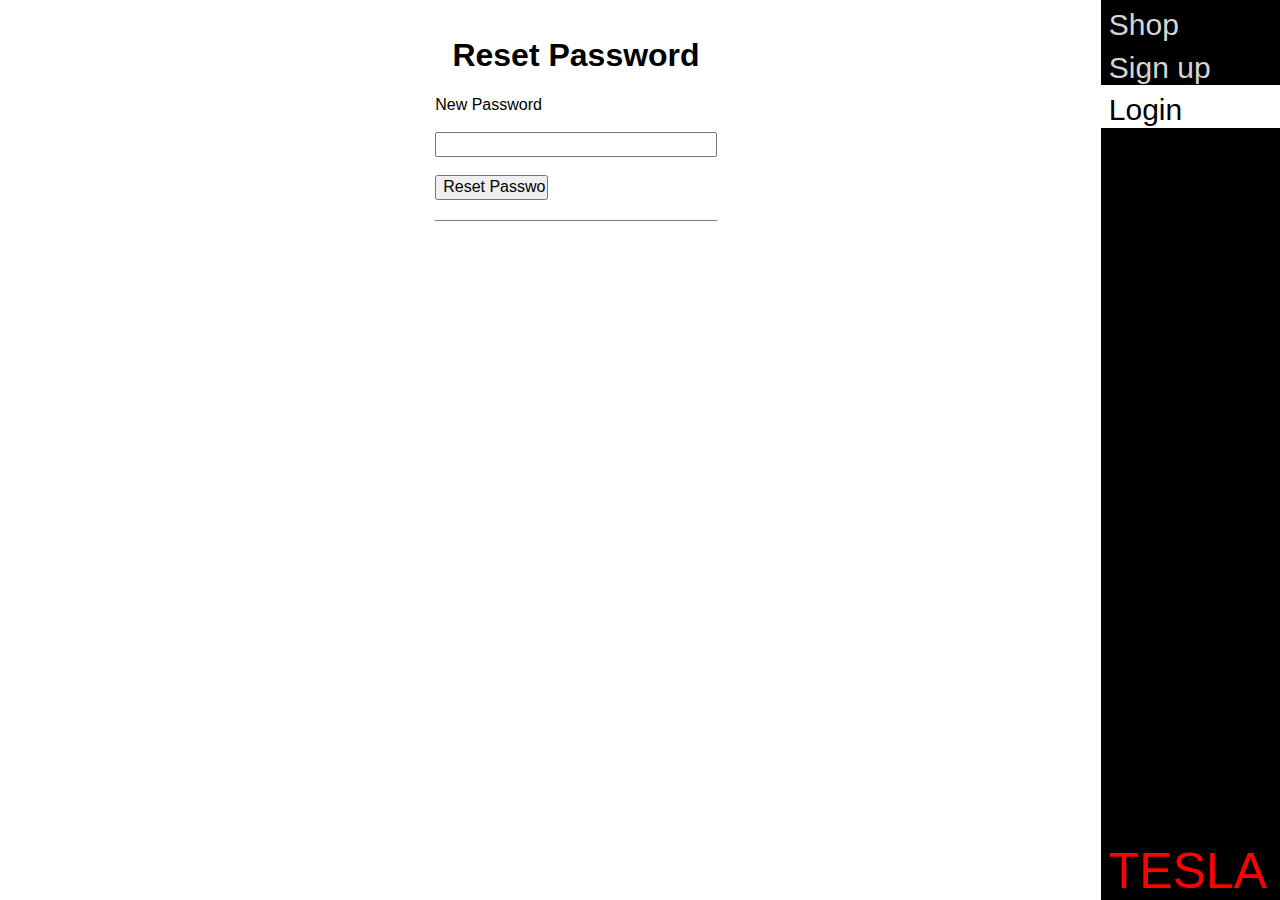
==== confirmedresetpassword.html @ 9be81156 "Finished Login and reset password" ====
<!DOCTYPE html>
<html>
  <head>
    <meta charset="utf-8">
    <meta name="viewport" content="width=device-width">
    <link href="normalize.css" rel="stylesheet" type="text/css" />
    <link href="style.css" rel="stylesheet" type="text/css" />
    <style>
        form{
            position: relative;
            display: flex;
            flex-direction: column;
            margin-left: 34%;
            margin-right: 44%;
            border-bottom: 1px solid grey;
            
        }
        h1{ 
          text-align: center ;
        }
        input[type="submit"]{
          width: 40%;
          margin-bottom: 20px;
        }

        aside{
          margin-left:34%;
          margin-right: 44%;
        }
        aside p{
            font-size: 10px;
        }
    </style>
  </head>
  <body>
    <nav>
      <ul class="nav">
        <li><a href="shop.html">Shop</a></li>
        <li><a href="signup.html">Sign up</a></li>
        <li><a class="active" href="login.html">Login</a></li> 
      </ul>
      <p><a class="home" href="index.html">TESLA</a></p>
    </nav>
    <form>
      <h1>Reset Password</h1>
      <label for= "newpassword">New Password</label><br>
      <input type= "password" name= "newpassword" required><br>
      <input type="submit" value= "Reset Password">
    </form>
  </body>
</html>
---- style.css ----
/* only doing pc for now */
body{
    font-family: 'Varela Round', sans-serif;
}
.landing_car1{
    display: flex;
    position: relative;
    height: 800px;
    width: 45%;
}
.landing_car2{
    display: flex;
    position: relative;
    height: 800px;
    width: 45%;
}
.i{
    display: flex;
    position: relative;
    flex-direction: row;
}
.nav {
    list-style-type: none;
    margin: 0;
    padding: 0;
    width: 14%;
    top: 0px;
    right: 0px;
    background-color: black;
    height: 100%;
    position: fixed;
  }
li a {
    font-size: 30px;
    display: block;
    color: #D5D5D5;
    padding-top: 8px;
    padding-left: 8px;
    text-decoration: none;
}
li a.active {
    background-color: white;
    color: black;
  }
li a:hover:not(.active){
    background-color: #555;
    color: white;
}
p a.home{
    font-size: 50px;
    position: fixed;
    color: red;
    left: 86%;
    padding-left: 8px;
    bottom: 0px;
    text-decoration: none;
}
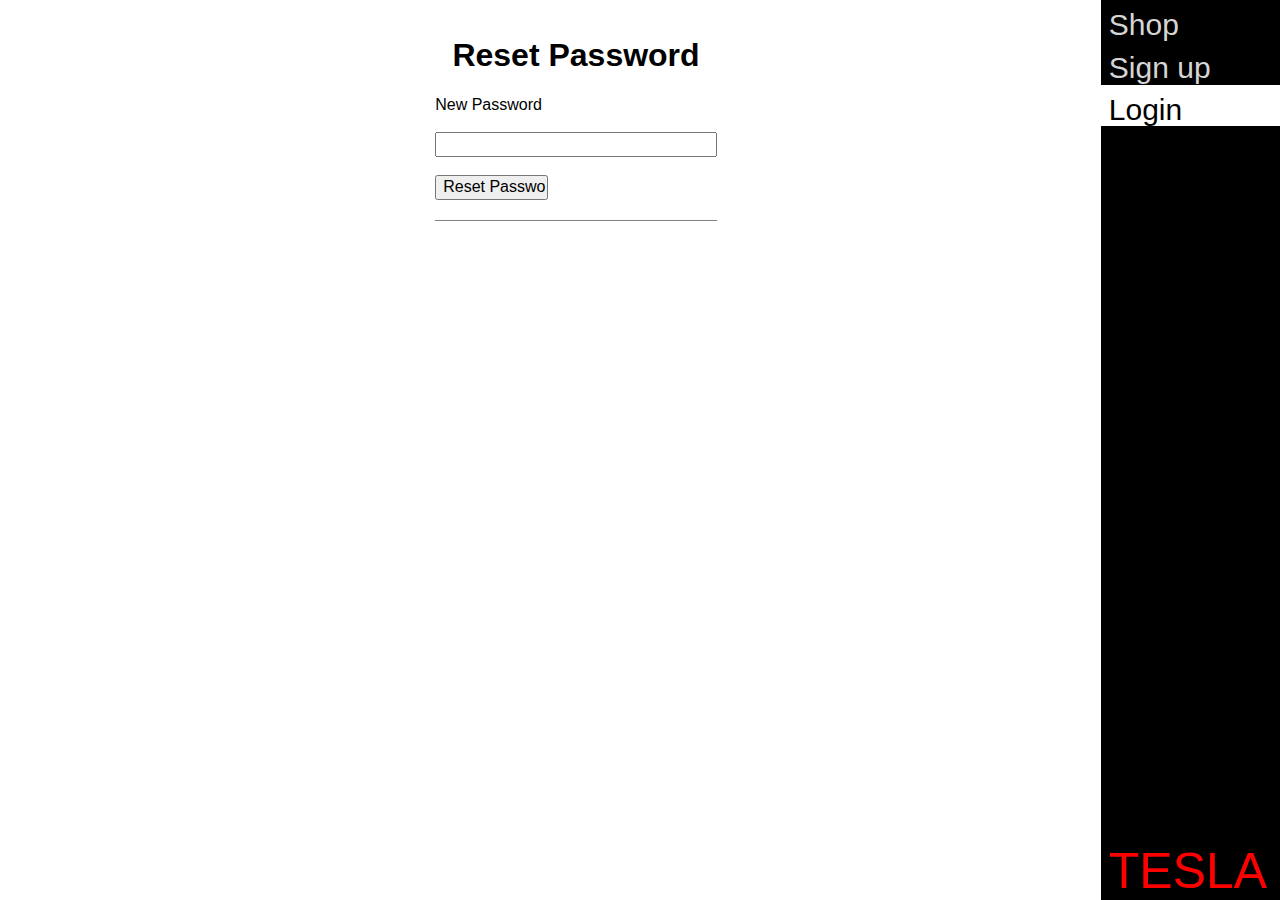
==== commit a43bc935: "mobile resetpassword and confirmedresetpassword" ====
--- a/confirmedresetpassword.html
+++ b/confirmedresetpassword.html
@@ -6,6 +6,7 @@
     <link href="normalize.css" rel="stylesheet" type="text/css" />
     <link href="style.css" rel="stylesheet" type="text/css" />
     <style>
+      @media screen and (max-width:1900px){
         form{
             position: relative;
             display: flex;
@@ -13,7 +14,6 @@
             margin-left: 34%;
             margin-right: 44%;
             border-bottom: 1px solid grey;
-            
         }
         h1{ 
           text-align: center ;
@@ -22,14 +22,38 @@
           width: 40%;
           margin-bottom: 20px;
         }
-
         aside{
           margin-left:34%;
-          margin-right: 44%;
         }
-        aside p{
-            font-size: 10px;
+        aside p a{
+          text-decoration: none;
         }
+      }
+      @media screen and (max-width:600px){
+        form{
+            position: relative;
+            display: flex;
+            flex-direction: column;
+            width: 70%;
+            margin-left:15%;
+            border-bottom: 1px solid grey;
+        }
+        h1{ 
+          text-align: center ;
+        }
+        input[type="submit"]{
+          width: 48%;
+          margin-bottom: 20px;
+          font-size: 15px;
+        }
+        aside{
+          margin-left:15%;
+          font-size: 12px;
+        }
+        aside p a{
+          text-decoration: none;
+        }
+      }
     </style>
   </head>
   <body>
--- a/style.css
+++ b/style.css
@@ -1,57 +1,122 @@
-/* only doing pc for now */
-body{
-    font-family: 'Varela Round', sans-serif;
+
+@media screen and (max-width:1900px){
+    body{
+        font-family: 'Varela Round', sans-serif;
+    }
+    .landing_car1{
+        display: flex;
+        position: relative;
+        height: 800px;
+        width: 45%;
+    }
+    .landing_car2{
+        display: flex;
+        position: relative;
+        height: 800px;
+        width: 45%;
+    }
+    .i{
+        display: flex;
+        position: relative;
+        flex-direction: row;
+    }
+    .nav {
+        list-style-type: none;
+        margin: 0;
+        padding: 0;
+        width: 14%;
+        top: 0px;
+        right: 0px;
+        background-color: black;
+        height: 100%;
+        position: fixed;
+      }
+    li a {
+        font-size: 30px;
+        display: block;
+        color: #D5D5D5;
+        padding-top: 8px;
+        padding-left: 8px;
+        padding-right: 8px;
+        text-decoration: none;
+    }
+    li a.active {
+        background-color: white;
+        height: 33px;
+        color: black;
+      }
+    li a:hover:not(.active){
+        background-color: #555;
+        color: white;
+    }
+    p a.home{
+        font-size: 50px;
+        position: fixed;
+        color: red;
+        left: 86%;
+        padding-left: 8px;
+        bottom: 0px;
+        text-decoration: none;
+    }
 }
-.landing_car1{
-    display: flex;
-    position: relative;
-    height: 800px;
-    width: 45%;
+@media screen and (max-width:600px){
+    body{
+        font-family: 'Varela Round', sans-serif;
+    }
+    .landing_car1{
+        display: flex;
+        position: relative;
+        height: 100%;
+        width: 100%;
+    }
+    .landing_car2{
+        display: flex;
+        position: relative;
+        height: 100%;
+        width: 100%;
+    }
+    .i{
+        display: flex;
+        position: relative;
+        flex-direction: column;
+    }
+    .nav{
+        list-style-type: none;
+        width: 100%;
+        top: 0px;
+        background-color: black;
+        height: 4%;
+        position: fixed;
+        display: flex;
+        flex-direction: row;
+        z-index: 1; /* the height of the active box is kinda annoying */
+    }
+    li a {
+        font-size: 20px;
+        display: block;
+        color: #D5D5D5;
+        margin-left: 0px;
+        padding-top: 5px;
+        padding-left: 8px;
+        text-decoration: none;
+    }
+    li a.active{
+        background-color: white;
+        color: black;
+    }
+    li a:hover:not(.active){
+        background-color: #555;
+        color: white;
+    }
+    p a.home{
+        z-index: 1;
+        height: 10px;
+        position: fixed;
+        top: 6px;
+        left: 78%;
+        font-size: 20px;
+        color: red;
+        text-decoration: none;
+    }
+
 }
-.landing_car2{
-    display: flex;
-    position: relative;
-    height: 800px;
-    width: 45%;
-}
-.i{
-    display: flex;
-    position: relative;
-    flex-direction: row;
-}
-.nav {
-    list-style-type: none;
-    margin: 0;
-    padding: 0;
-    width: 14%;
-    top: 0px;
-    right: 0px;
-    background-color: black;
-    height: 100%;
-    position: fixed;
-  }
-li a {
-    font-size: 30px;
-    display: block;
-    color: #D5D5D5;
-    padding-top: 8px;
-    padding-left: 8px;
-    text-decoration: none;
-}
-li a.active {
-    background-color: white;
-    color: black;
-  }
-li a:hover:not(.active){
-    background-color: #555;
-    color: white;
-}
-p a.home{
-    font-size: 50px;
-    position: fixed;
-    color: red;
-    left: 86%;
-    padding-left: 8px;
-    bottom: 0px;
-    text-decoration: none;
-}
